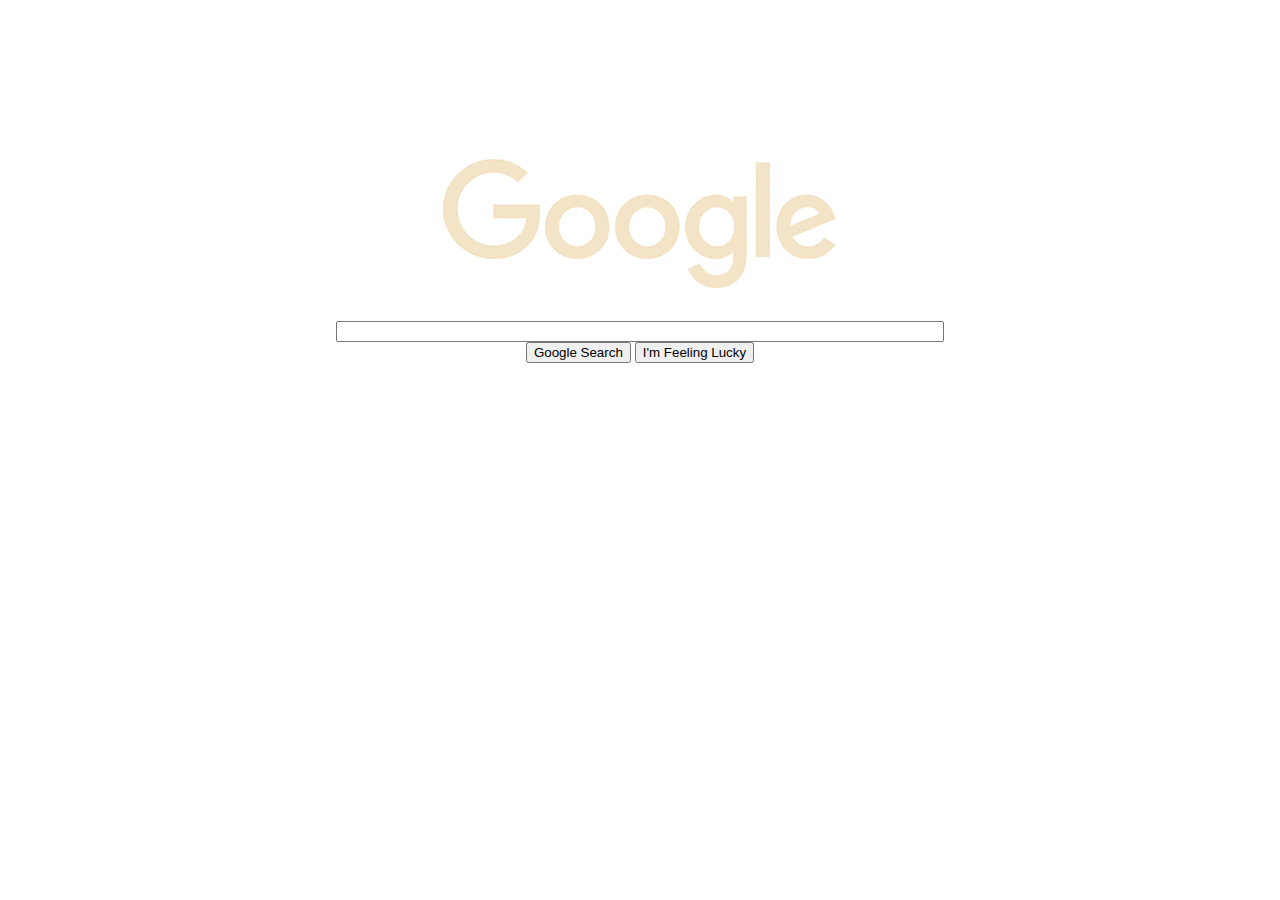
==== index.html @ 11134745 "Add logo and search form" ====
<!DOCTYPE html>
<html>
	<head>
		<meta charset="utf-8">
		<link href="styles/main.css" rel="stylesheet" type="text/css">

		<title>Google</title>
	</head>

	<body>
		<div id="container">
			<!-- <div id="nav"></div> -->

			<div id="main" class="contents">
				<img src="images/google.gif" id="logo" class="contents">
				<form id="form" class="contents">
					<input type="text" id="search-box"><br>
					<input type="submit" value="Google Search">
					<input type="submit" value="I'm Feeling Lucky">
				</form>
			</div>

			<!-- <div id="footer"></div> -->
		</div>
	</body>
</html>
---- styles/main.css ----
#container {
	width: 100%;
	height: 100%;
	position: absolute;
	top: 0;
	bottom: 0;
	left: 0;
	right: 0;
}

#main {
	transform: translateY(50%);
}

.contents {
	margin: 0 auto;
}

#logo {
	display: block;
}

#form {
	width: 700px;
	text-align: center;
}

#search-box {
	width: 600px;
}
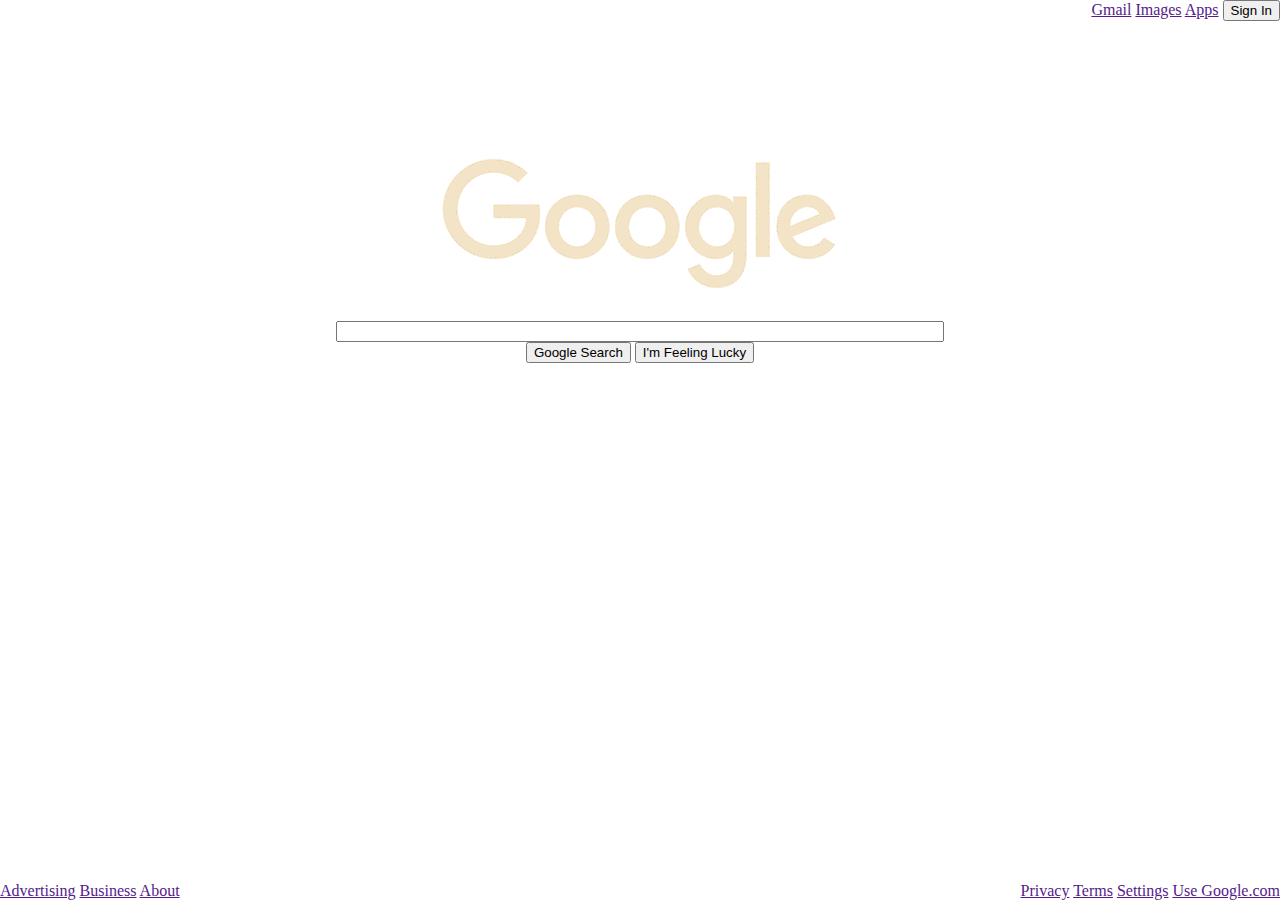
==== commit f5b678f5: "Add header and footer" ====
--- a/index.html
+++ b/index.html
@@ -9,18 +9,39 @@
 
 	<body>
 		<div id="container">
-			<!-- <div id="nav"></div> -->
+			<div id="header">
+				<div id="nav">
+					<a href="">Gmail</a>
+					<a href="">Images</a>
+					<a href="">Apps</a>
+					<form id="nav-form">
+						<input type="submit" value="Sign In">
+					</form>
+				</div>
+			</div>
 
 			<div id="main" class="contents">
 				<img src="images/google.gif" id="logo" class="contents">
-				<form id="form" class="contents">
+				<form id="search-form" class="contents">
 					<input type="text" id="search-box"><br>
 					<input type="submit" value="Google Search">
 					<input type="submit" value="I'm Feeling Lucky">
 				</form>
 			</div>
 
-			<!-- <div id="footer"></div> -->
+			<div id="footer">
+				<div id="footer-left">
+					<a href="">Advertising</a>
+					<a href="">Business</a>
+					<a href="">About</a>
+				</div>
+				<div id="footer-right">
+					<a href="">Privacy</a>
+					<a href="">Terms</a>
+					<a href="">Settings</a>
+					<a href="">Use Google.com</a>
+				</div>
+			</div>
 		</div>
 	</body>
 </html>--- a/styles/main.css
+++ b/styles/main.css
@@ -1,4 +1,6 @@
 #container {
+	min-width: 700px;
+	min-height: 600px;
 	width: 100%;
 	height: 100%;
 	position: absolute;
@@ -6,6 +8,11 @@
 	bottom: 0;
 	left: 0;
 	right: 0;
+}
+
+#header {
+	position: absolute;
+	width: 100%;
 }
 
 #main {
@@ -20,11 +27,25 @@
 	display: block;
 }
 
-#form {
+#search-form {
 	width: 700px;
 	text-align: center;
 }
 
 #search-box {
 	width: 600px;
+}
+
+#footer {
+	position: absolute;
+	bottom: 0;
+	width: 100%;
+}
+
+#footer-left, #footer-right, #nav-form {
+	display: inline-block;
+}
+
+#footer-right, #nav {
+	float: right;
 }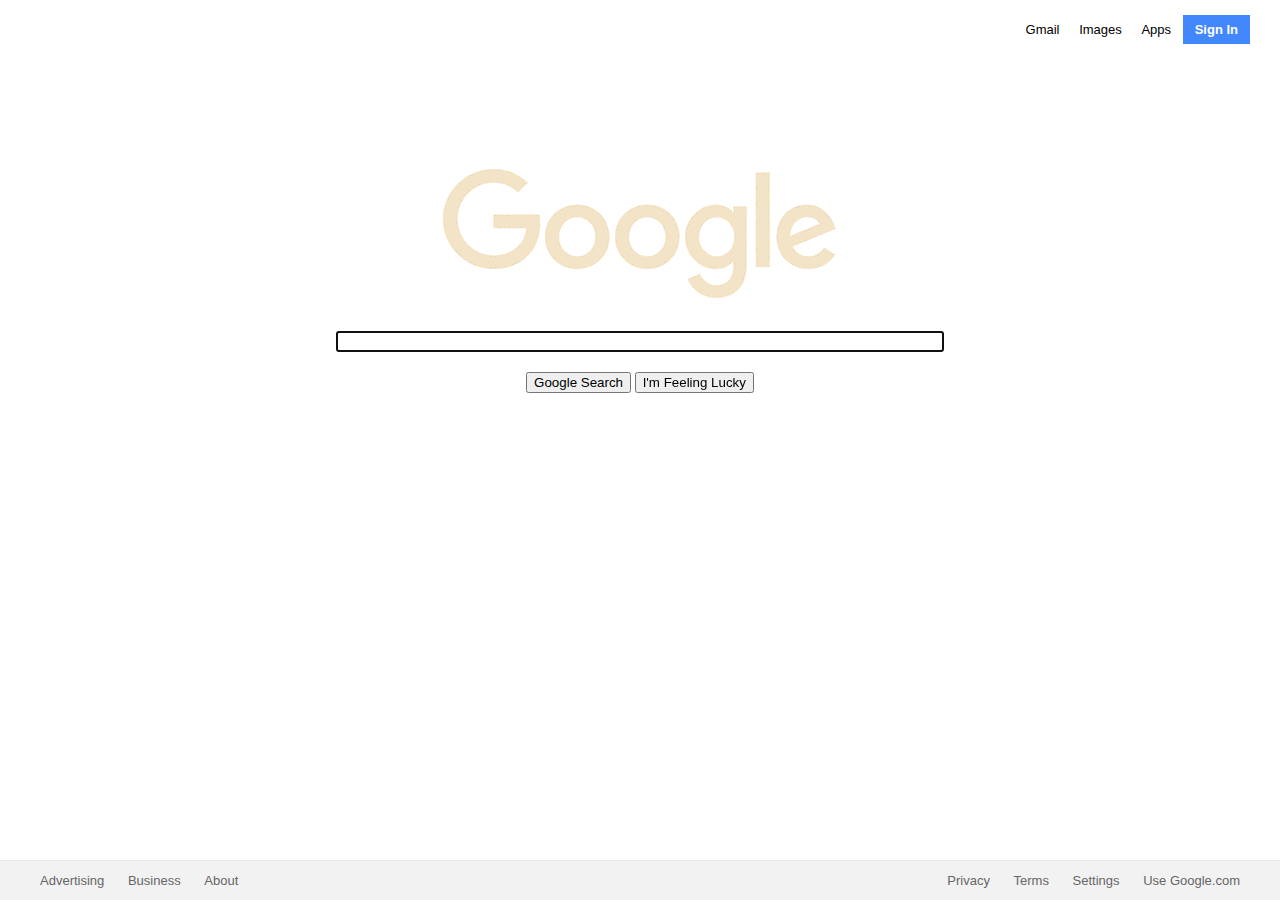
==== commit 71565c85: "Style header and footer" ====
--- a/index.html
+++ b/index.html
@@ -8,34 +8,32 @@
 	</head>
 
 	<body>
-		<div id="container">
-			<div id="header">
-				<div id="nav">
+		<div class="container">
+			<div class="header">
+				<div class="nav">
 					<a href="">Gmail</a>
 					<a href="">Images</a>
 					<a href="">Apps</a>
-					<form id="nav-form">
-						<input type="submit" value="Sign In">
-					</form>
+					<a href="" id="sign-in-button">Sign In</a>
 				</div>
 			</div>
 
-			<div id="main" class="contents">
+			<div class="main" class="contents">
 				<img src="images/google.gif" id="logo" class="contents">
 				<form id="search-form" class="contents">
-					<input type="text" id="search-box"><br>
+					<input type="text" class="search-box" autofocus><br>
 					<input type="submit" value="Google Search">
 					<input type="submit" value="I'm Feeling Lucky">
 				</form>
 			</div>
 
-			<div id="footer">
-				<div id="footer-left">
+			<div class="footer">
+				<div class="footer-left">
 					<a href="">Advertising</a>
 					<a href="">Business</a>
 					<a href="">About</a>
 				</div>
-				<div id="footer-right">
+				<div class="footer-right">
 					<a href="">Privacy</a>
 					<a href="">Terms</a>
 					<a href="">Settings</a>
--- a/styles/main.css
+++ b/styles/main.css
@@ -1,4 +1,4 @@
-#container {
+.container {
 	min-width: 700px;
 	min-height: 600px;
 	width: 100%;
@@ -8,14 +8,59 @@
 	bottom: 0;
 	left: 0;
 	right: 0;
+	font: 13px Arial, sans-serif;
 }
 
-#header {
+
+
+
+
+.header {
 	position: absolute;
 	width: 100%;
+	top: 15px;
 }
 
-#main {
+.nav {
+	padding: 7px 30px;
+}
+
+.nav a {
+	padding: 7px 8px;
+}
+
+#sign-in-button {
+	width: 50px;
+	height: 20px;
+	padding-left: 12px;
+	padding-right: 12px;
+	text-align: center;
+	font-weight: bold;
+	background-color: rgb(67, 135, 253);
+	color: white;
+}
+
+.header a, .footer a {
+	text-decoration: none;
+}
+
+.header a:hover, .footer a:hover {
+	text-decoration: underline;
+}
+
+.header a {
+	color: #000;
+}
+
+.footer a {
+	color: #666;
+}
+
+
+
+
+
+.main {
 	transform: translateY(50%);
 }
 
@@ -32,20 +77,35 @@
 	text-align: center;
 }
 
-#search-box {
+.search-box {
 	width: 600px;
+	margin-bottom: 20px;
 }
 
-#footer {
+
+
+
+
+.footer {
 	position: absolute;
 	bottom: 0;
 	width: 100%;
+	background: #f2f2f2;
+	border-top: 1px solid #e4e4e4;
 }
 
-#footer-left, #footer-right, #nav-form {
+.footer-left a, .footer-right a {
+	padding: 12px 10px;
+}
+
+.footer-left, .footer-right, .sign-in-button {
 	display: inline-block;
 }
 
-#footer-right, #nav {
+.footer-left, .footer-right {
+	padding: 12px 30px;
+}
+
+.footer-right, .nav {
 	float: right;
 }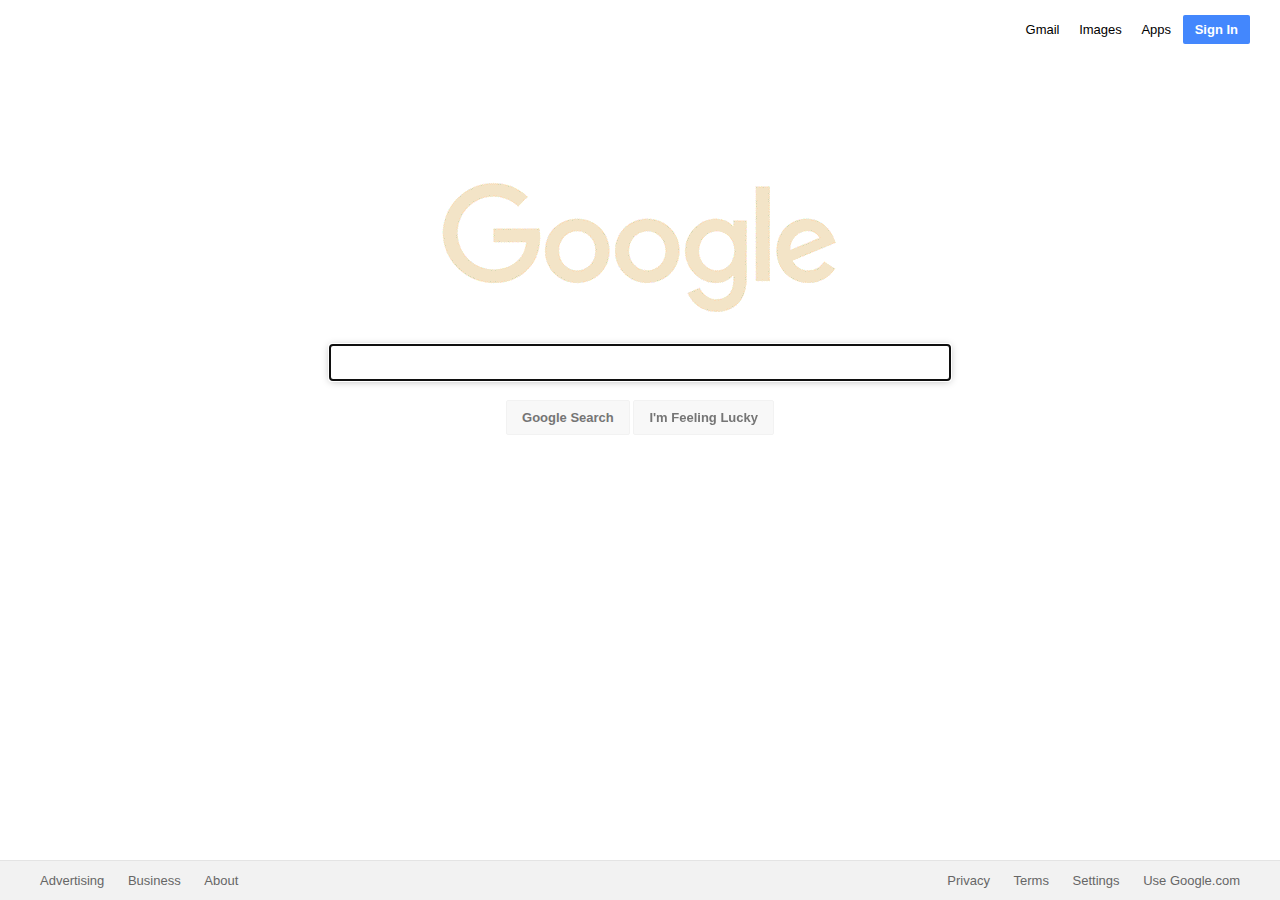
==== commit 19f2fd80: "Style search form" ====
--- a/index.html
+++ b/index.html
@@ -18,12 +18,12 @@
 				</div>
 			</div>
 
-			<div class="main" class="contents">
+			<div class="main">
 				<img src="images/google.gif" id="logo" class="contents">
 				<form id="search-form" class="contents">
 					<input type="text" class="search-box" autofocus><br>
-					<input type="submit" value="Google Search">
-					<input type="submit" value="I'm Feeling Lucky">
+					<input type="submit" value="Google Search" class="search-buttons">
+					<input type="submit" value="I'm Feeling Lucky" class="search-buttons">
 				</form>
 			</div>
 
--- a/styles/main.css
+++ b/styles/main.css
@@ -1,5 +1,5 @@
 .container {
-	min-width: 700px;
+	min-width: 702px;
 	min-height: 600px;
 	width: 100%;
 	height: 100%;
@@ -34,13 +34,14 @@
 	height: 20px;
 	padding-left: 12px;
 	padding-right: 12px;
+	border-radius: 2px;
 	text-align: center;
 	font-weight: bold;
 	background-color: rgb(67, 135, 253);
 	color: white;
 }
 
-.header a, .footer a {
+.header a, .footer a, #sign-in-button:hover {
 	text-decoration: none;
 }
 
@@ -80,8 +81,31 @@
 .search-box {
 	width: 600px;
 	margin-bottom: 20px;
+	background-color: transparent;
+	color: #000;
+	border: medium none;
+	box-shadow: 0px 1px 8px #b1b1b1;
+	padding: 10px;
 }
 
+.search-buttons {
+	background-color: rgb(248, 248, 248);
+	width: auto;
+	height: 35px;
+	border: 1px solid #f2f2f2;
+	border-radius: 2px;
+	font-size: 13px;
+	font-weight: bold;
+	color: #757575;
+	padding: 0 15px;
+}
+
+.search-buttons:hover {
+	border: 1px solid #c6c6c6;
+	background-color: #f8f8f8;
+	color: #222;
+	box-shadow: 0 1px 1px rgba(0,0,0,0.1);
+}
 
 
 
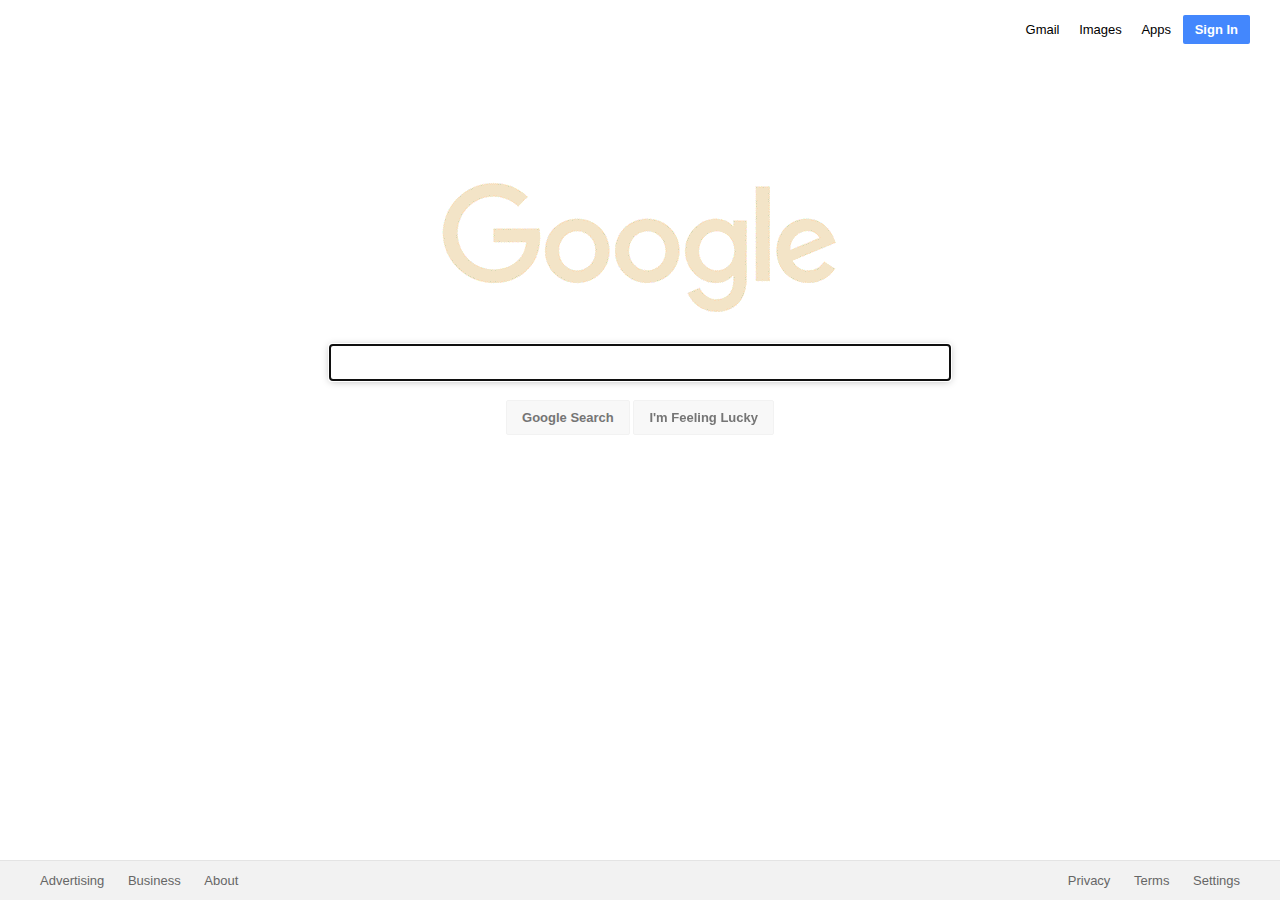
==== commit f9a6705e: "Format README, remove footer item, format main.css" ====
--- a/index.html
+++ b/index.html
@@ -37,7 +37,6 @@
 					<a href="">Privacy</a>
 					<a href="">Terms</a>
 					<a href="">Settings</a>
-					<a href="">Use Google.com</a>
 				</div>
 			</div>
 		</div>
--- a/styles/main.css
+++ b/styles/main.css
@@ -110,6 +110,7 @@
 
 
 
+
 .footer {
 	position: absolute;
 	bottom: 0;
